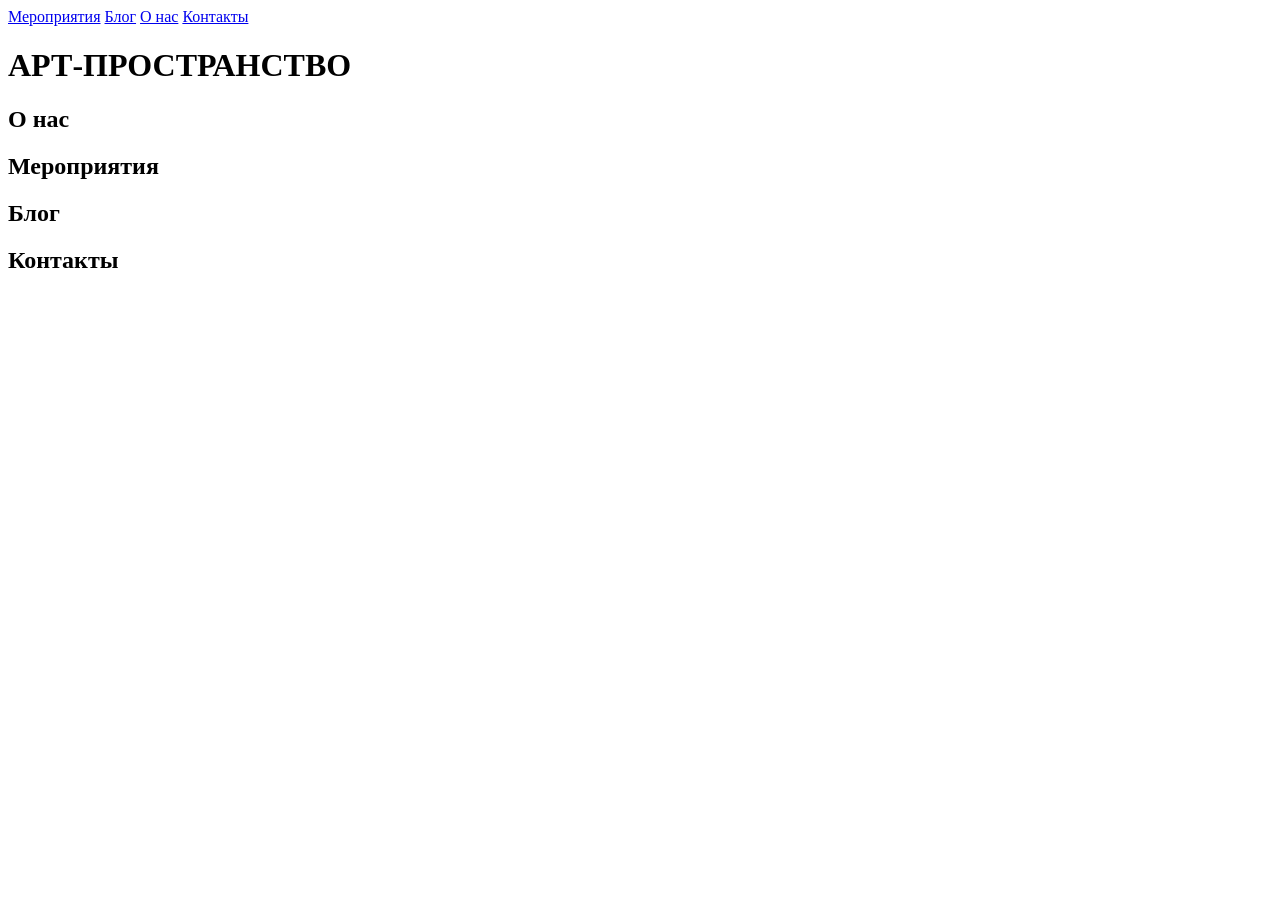
==== index.html @ 07226110 "Добавлен файл index" ====
<!doctype html>
<html lang="ru">
  <head>
    <meta charset="UTF-8" />
    <title>Lenni</title>
  </head>

  <body>
    <header>
      <a href="#"></a>
      <nav>
        <a href="#">Мероприятия</a>
        <a href="#">Блог</a>
        <a href="#">О нас</a>
        <a href="#">Контакты</a>
      </nav>
    </header>
    <main>
      <header>
        <h1>АРТ-ПРОСТРАНСТВО</h1>
      </header>
      <section>
        <h2>О нас</h2>
      </section>
      <section>
        <h2>Мероприятия</h2>
      </section>
      <section>
        <h2>Блог</h2>
      </section>
      <section>
        <h2>Контакты</h2>
      </section>
    </main>
    <footer></footer>
  </body>
</html>
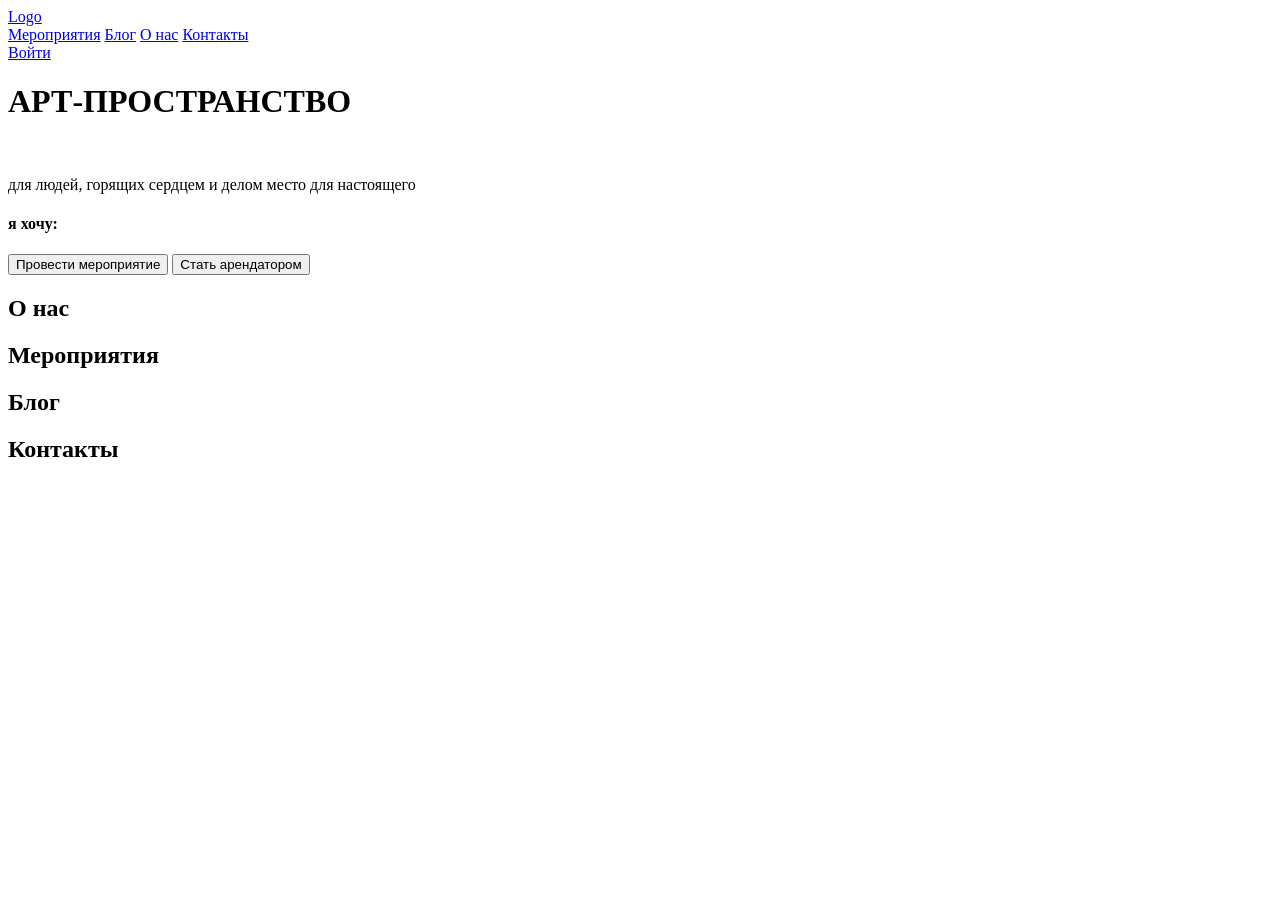
==== commit 980a2c16: "Подключение css и добавление классов" ====
--- a/index.html
+++ b/index.html
@@ -1,37 +1,64 @@
 <!doctype html>
 <html lang="ru">
+
   <head>
     <meta charset="UTF-8" />
     <title>Lenni</title>
+    <link rel="stylesheet" href="styles/styles.css">
   </head>
 
-  <body>
-    <header>
-      <a href="#"></a>
-      <nav>
-        <a href="#">Мероприятия</a>
-        <a href="#">Блог</a>
-        <a href="#">О нас</a>
-        <a href="#">Контакты</a>
+  <body class="body">
+    <header class="page-header">
+      <a class="page-header__logo" href="#">Logo</a>
+      <nav class="page-header__nav">
+        <a class="page-header__nav-link" href="#">Мероприятия</a>
+        <a class="page-header__nav-link" href="#">Блог</a>
+        <a class="page-header__nav-link" href="#">О нас</a>
+        <a class="page-header__nav-link" href="#">Контакты</a>
       </nav>
+      <a class="page-header__user-link" href="#">Войти</a>
     </header>
-    <main>
-      <header>
-        <h1>АРТ-ПРОСТРАНСТВО</h1>
-      </header>
-      <section>
-        <h2>О нас</h2>
-      </section>
-      <section>
-        <h2>Мероприятия</h2>
-      </section>
-      <section>
-        <h2>Блог</h2>
-      </section>
-      <section>
-        <h2>Контакты</h2>
-      </section>
+    <main class="main">
+      <di class="home">
+        <header class="main-header home__main-header">
+          <h1>АРТ-ПРОСТРАНСТВО</h1>
+          <img >
+          <p>для людей, горящих сердцем и делом
+             место для настоящего</p>
+        </header>
+        
+        <section class="offers home__offers">
+          <h4 class="offers__title">я хочу:</h4>
+          <div class="offers__btns">
+            <button class="offers__btn btn btn--red" type="button">Провести мероприятие</button>
+            <button class="offers__btn btn" type="button">Стать арендатором</button>
+          </div>
+        </section>
+
+        <section class="about home__about">
+          <h2 class="about__section-title section-title">О нас</h2>
+          <div class="about__container"></div>
+        </section>
+
+        <section class="upcoming home__upcoming">
+          <h2 class="upcoming__section-title section-title">Мероприятия</h2>
+          <div class="upcoming__container"></div>
+        </section>
+
+        <section class="listing home__listing">
+          <h2 class="listing__section-title section-title">Блог</h2>
+          <div></div>
+        </section>
+
+        <section class="contacts home__contacts">
+          <h2 class="contacts__section-title section-title">Контакты</h2>
+          <div class="contacts__container"></div>
+        </section>
+
+        <div class="doitf"></div>
+      </div>
     </main>
-    <footer></footer>
+    <footer class="page-footer"></footer>
   </body>
-</html>
+
+</html>
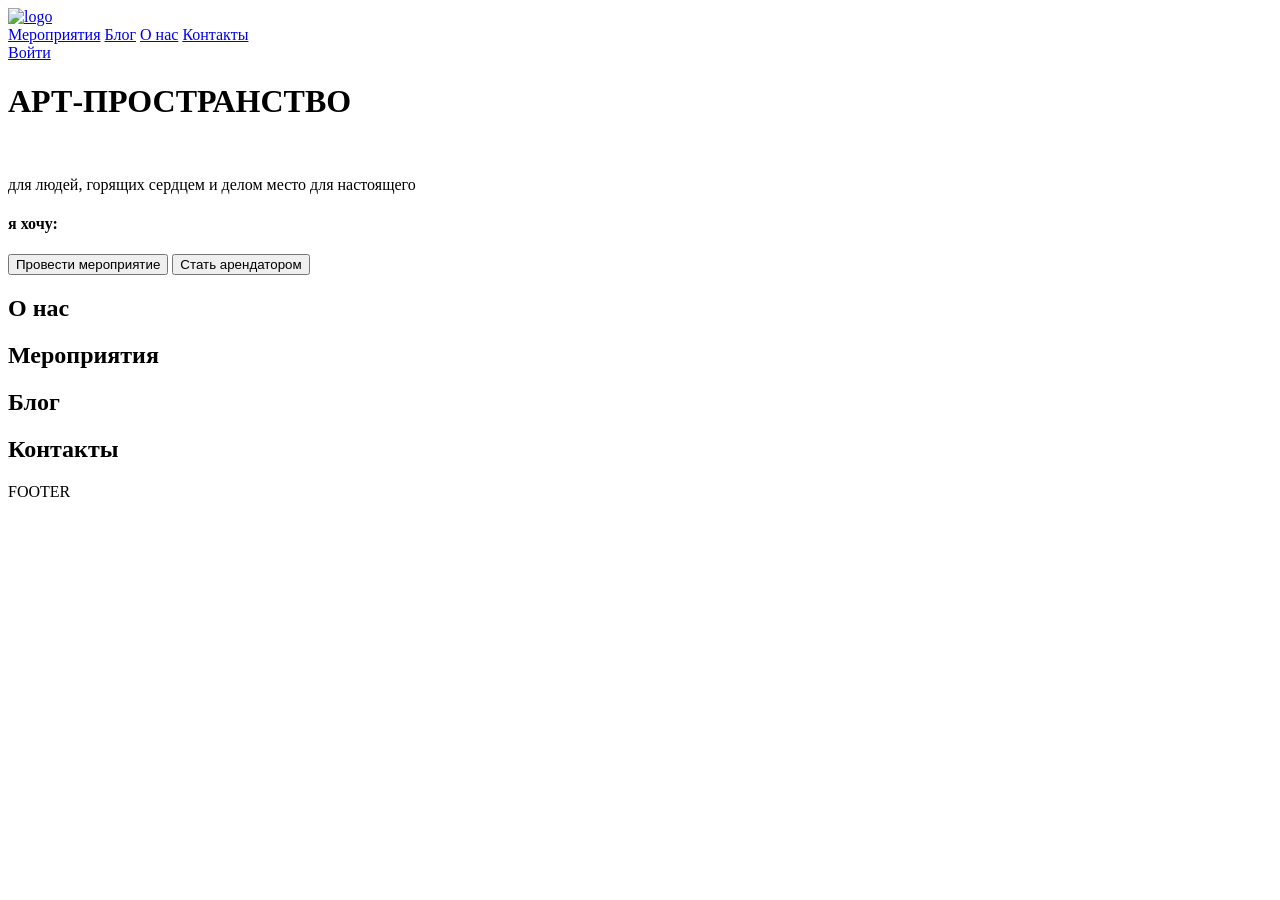
==== commit 60fa8105: "Верстка шапки" ====
--- a/index.html
+++ b/index.html
@@ -5,21 +5,33 @@
     <meta charset="UTF-8" />
     <title>Lenni</title>
     <link rel="stylesheet" href="styles/styles.css">
+
+    <link rel="preconnect" href="https://fonts.googleapis.com">
+    <link rel="preconnect" href="https://fonts.gstatic.com" crossorigin>
+    <link href="https://fonts.googleapis.com/css2?family=Lora:wght@400;500;600;700&family=Open+Sans:wght@400;500;600;700&display=swap" rel="stylesheet">
   </head>
 
   <body class="body">
     <header class="page-header">
-      <a class="page-header__logo" href="#">Logo</a>
-      <nav class="page-header__nav">
-        <a class="page-header__nav-link" href="#">Мероприятия</a>
-        <a class="page-header__nav-link" href="#">Блог</a>
-        <a class="page-header__nav-link" href="#">О нас</a>
-        <a class="page-header__nav-link" href="#">Контакты</a>
-      </nav>
-      <a class="page-header__user-link" href="#">Войти</a>
+      <div class="page-header__container">
+        <a href="index.html" class="page-header__logo">
+          <img src="assets/icons/logo.svg" alt="logo" class="page-header__logo-icon"></a>
+
+        <nav class="page-header__nav">
+          <a href="#" class="page-header__nav-link">Мероприятия</a>
+          <a href="#" class="page-header__nav-link">Блог</a>
+          <a href="#" class="page-header__nav-link">О нас</a>
+          <a href="#" class="page-header__nav-link">Контакты</a>
+        </nav>
+
+        <div class="page-header__right-block">
+          <a href="#" class="btn page-header__user-btn">Войти</a>
+        </div>  
+      </div>
     </header>
+
     <main class="main">
-      <di class="home">
+      <div class="home">
         <header class="main-header home__main-header">
           <h1>АРТ-ПРОСТРАНСТВО</h1>
           <img >
@@ -58,7 +70,9 @@
         <div class="doitf"></div>
       </div>
     </main>
-    <footer class="page-footer"></footer>
+
+    <footer class="page-footer">
+      FOOTER
+    </footer>
   </body>
-
 </html>
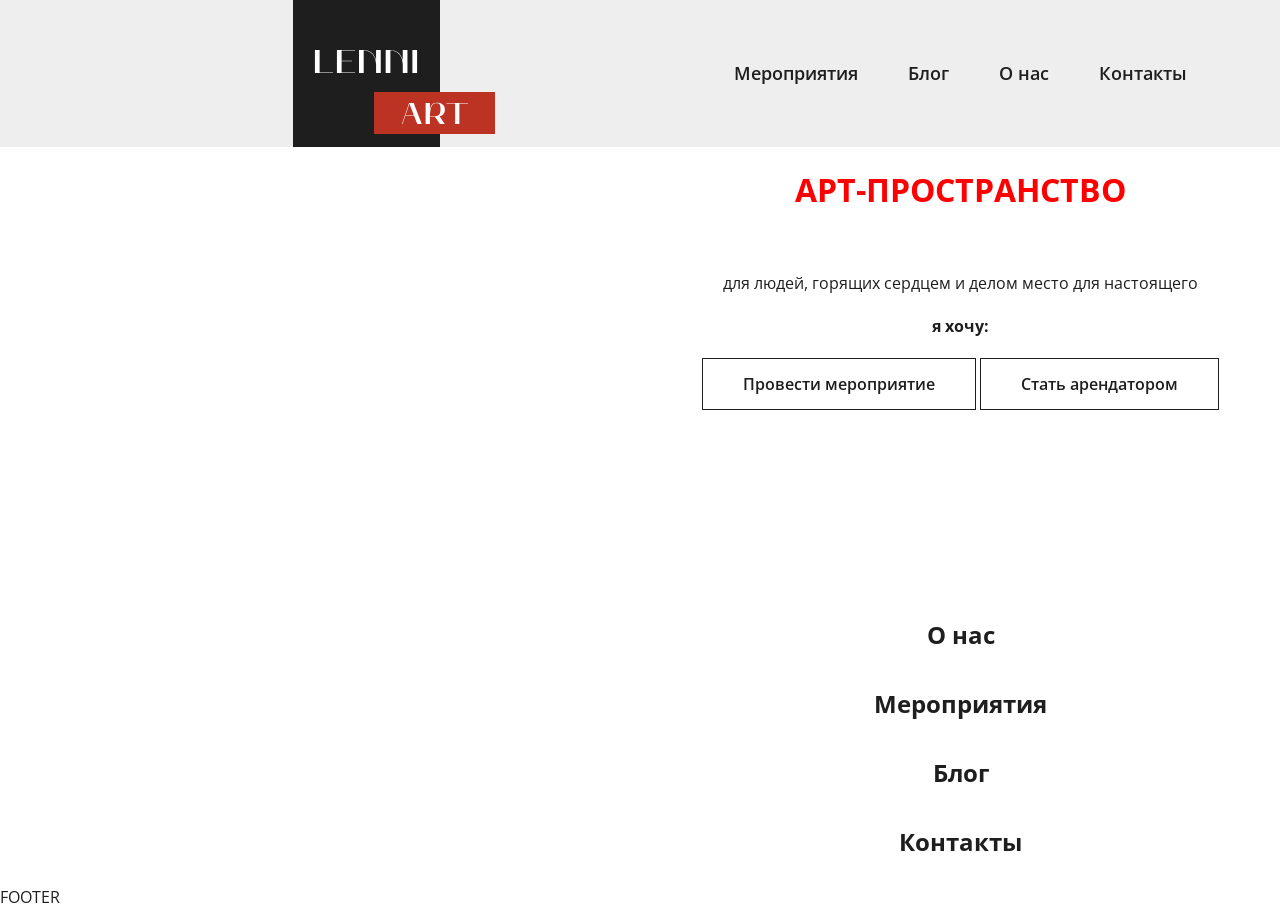
==== commit 628c1db3: "добавление ширины, высоты, центрирование основных блоков" ====
--- a/index.html
+++ b/index.html
@@ -74,5 +74,6 @@
     <footer class="page-footer">
       FOOTER
     </footer>
+    
   </body>
 </html>
--- a/styles/styles.css
+++ b/styles/styles.css
@@ -0,0 +1,157 @@
+h1 {
+  color: red;
+}
+
+.main-header {
+  max-width: 990px;
+  margin: 0 auto;
+  text-align: center;
+}
+
+.offers {
+  max-width: 624px;
+  max-height: 128px;
+  margin: 0 auto;
+  text-align: center;
+  margin-bottom: 200px;
+}
+
+.about, .upcoming, .listing, .contacts {
+  max-width: 624px;
+  max-height: 62px;
+  margin: 0 auto;
+  text-align: center;
+}
+
+.about__section-title, .upcoming__section-title, .listing__section-title, .contacts__section-title {
+  padding-top: 8px;
+  padding-right: 45px;
+  padding-bottom: 8px;
+  padding-left: 46px;
+}
+
+html,
+body {
+  width: 100%; 
+  margin: 0;
+  padding: 0;
+}
+
+.btn {
+  display: inline-block;
+  box-sizing: border-box;
+  padding: 15px 40px;
+  border: 1px solid #1F1E1E;
+  background-color: transparent;
+  outline: none;
+  color: #1F1E1E;
+  font-family: "Open Sans", sans-serif;
+  font-weight: 600;
+  font-size: 16px;
+  line-height: 20px;
+  text-align: center;
+  text-decoration: none;
+  transition: color 0.2s, background-color 0.2s, border-color 0.2s;
+  overflow: hidden;
+  cursor: pointer;
+}
+
+.btn:hover {
+  background-color: #1F1E1E;
+  color: #ffffff;
+}
+
+.body {
+  box-sizing: border-box;
+  position: relative;
+  display: flex;
+  flex-direction: column;
+  width: 1920px;
+  min-height: 100vh;
+  padding-top: 147px;
+  color: #1F1E1E;
+  font-family: "Open Sans", sans-serif;
+  font-size: 16px;
+  font-weight: 400;
+  font-style: normal;
+  line-height: 1.375;
+}
+
+.page-header {
+  position: absolute;
+  top: 0;
+  left: 0;
+  display: flex;
+  align-items: center;
+  width: 100%;
+  height: 147px;
+  background-color: rgba(222, 222, 222, 0.98);
+  z-index: 100;
+}
+
+@supports (backdrop-filter: blur(20px)) {
+  .page-header {
+    background-color: rgba(222, 222, 222, 0.5);
+    backdrop-filter: blur(20px);
+  }
+}
+
+.page-header__container {
+  box-sizing: border-box;
+  display: flex;
+  align-items: center;
+  width: 100%;
+  max-width: 1414px;
+  margin: 0 auto;
+  padding-left: 40px;
+  padding-right: 40px;
+}
+
+.page-header__logo {
+  flex-shrink: 0;
+  width: 202px;
+  height: 147px;
+  font-size: 0;
+  text-decoration: none;
+}
+
+.page-header__logo-icon {
+  width: 100%;
+  height: 100%;
+}
+
+.page-header__nav {
+  display: flex;
+  align-items: baseline;
+  margin: 0 auto;
+}
+
+.page-header__nav-link {
+  margin: 0 25px;
+  color: #1F1E1E;
+
+  font-weight: 600;
+  font-size: 18px;
+  line-height: 25px;
+  text-decoration: none;
+  transition: color 0.2s;
+}
+
+.page-header__nav-link:hover {
+  color: #BC3324;
+}
+
+.page-header__right-block {
+  display: flex;
+  justify-content: flex-end;
+  align-items: center;
+  width: 202px;
+}
+
+.main {
+  flex: 1 0 auto;
+}
+
+.page-footer {
+  flex: 0 0 auto;
+}
